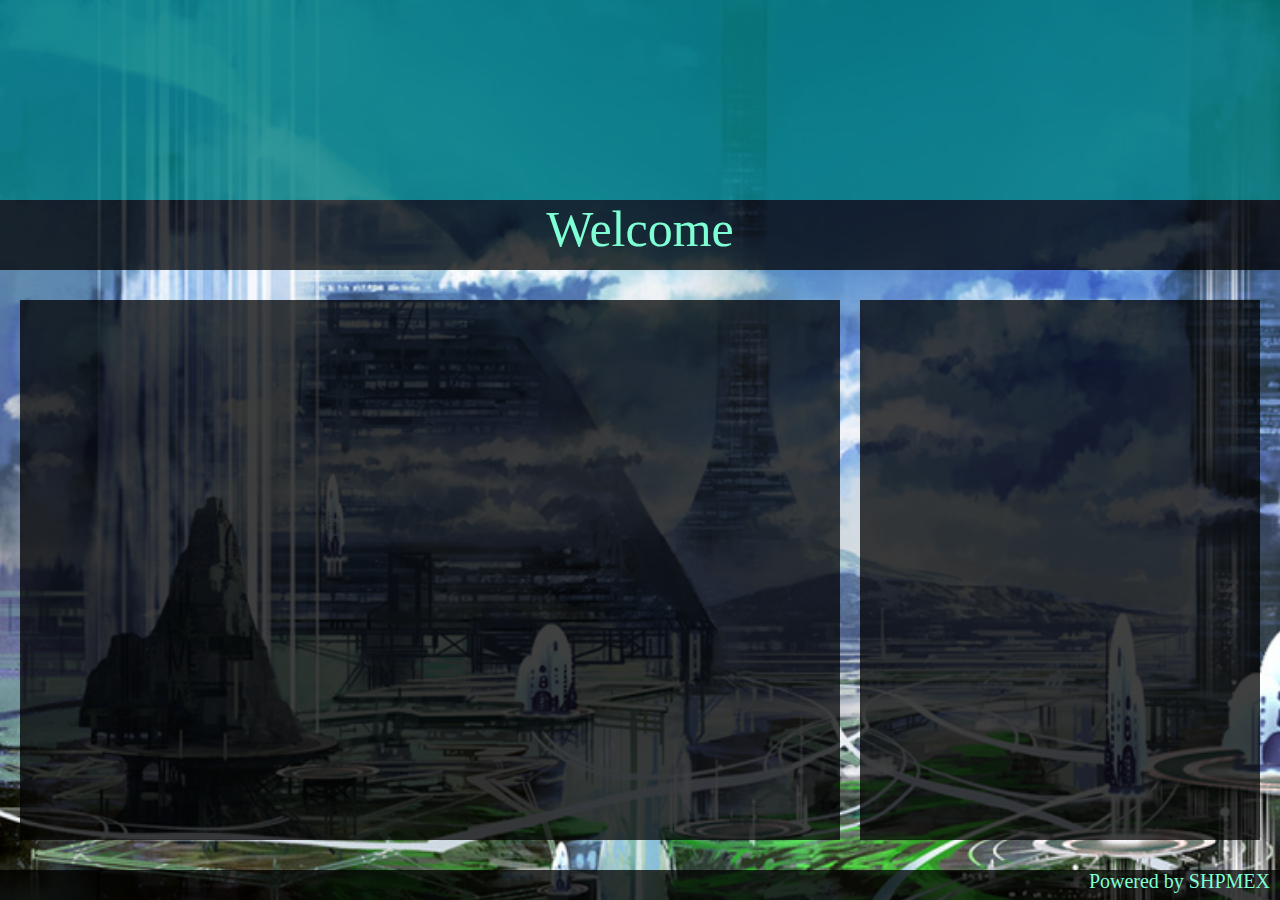
==== index.html @ 1274a209 "2019031603" ====
<!DOCTYPE html>
<html>
	<head>
		<meta charset="utf-8" />
		<link rel="stylesheet" type="text/css" href="css/base-frame.css" />
		<link rel="stylesheet" type="text/css" href="css/index.css" />
		<title>The Blog of SHPMEX</title>
	</head>
	<body background="img/sci-fi_bg1.jpg">
		<embed src="sound/WelcomeToTheBlogOfShpmex.wav"></embed>
		<div class="personal_info">
			
		</div>
		<div class="top_bar">
			<p id="welcome">Welcome</p>
		</div>
		<div class="right_bar">
			
		</div>
		<div class="content">
			
		</div>
		<div class="bottom_bar">
			<ul class="bottom_bar">
				<li><p class="bottom_bar">Powered by SHPMEX</p>
			</ul>
		</div>
	</body>
</html>
---- css/base-frame.css ----
body{
	background-repeat: no-repeat;
	background-size: cover;
	margin: 0;
}

h1{
	text-align: center;
	font-size: 56px;
	color: aquamarine;
}

.personal_info{
	margin: 0;
	height: 200px;
	width: 100%;
	background-color: rgba(0,128,128,0.8);
}

.top_bar{
	margin-top: 0px;
	margin-left: 0px;
	margin-right: 0px;
	background-color: rgba(0,0,0,0.75);
	height: 70px;
}

.right_bar{
	margin: 0;
	width: 400px;
	height: 100% - 200px;
	position: absolute;
	right: 20px;
	top: 300px;
	bottom: 60px;
	background-color: rgba(0,0,0,0.75);
}

.content{
	margin: 0;
	position: absolute;
	left: 20px;
	right: 440px;
	top: 300px;
	bottom: 60px;
	background-color: rgba(0,0,0,0.75);
	width: 100% - 460px;
	height: 100% - 200px;
}

div.bottom_bar{
	margin: 0;
	padding: 0;
	margin-left: 0;
	margin-right: 0;
	height: 30px;
	background-color: rgba(0,0,0,0.75);
	position: absolute;
	bottom: 0px;
	width: 100%;
}

ul.bottom_bar{
	list-style: none;
	margin: auto 10px;
	padding: 0;
	float: right;
}

p.bottom_bar{
	margin: auto;
	color: aquamarine;
	font-family: "comic sans ms";
	font-size: 20px;
}

embed{
	margin: 0;
	height: 0;
	width: 0;
	position: absolute;
	left: 0;
	top: 0;
}
---- css/index.css ----
#welcome{
	text-align: center;
	margin: 0;
	font-family: "comic sans ms";
	font-size: 50px;
	color: aquamarine;
}
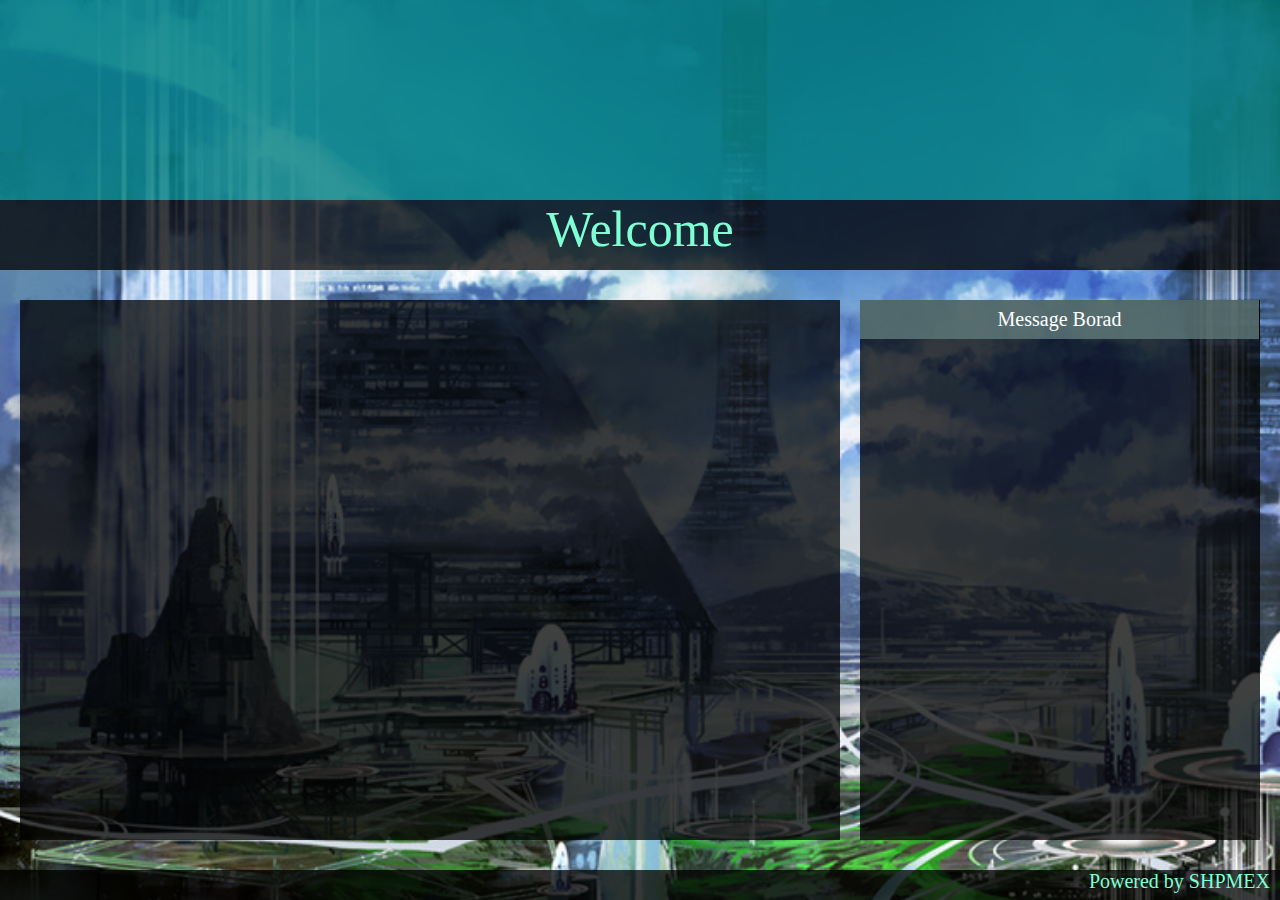
==== commit 17933599: "2019031604" ====
--- a/index.html
+++ b/index.html
@@ -7,7 +7,6 @@
 		<title>The Blog of SHPMEX</title>
 	</head>
 	<body background="img/sci-fi_bg1.jpg">
-		<embed src="sound/WelcomeToTheBlogOfShpmex.wav"></embed>
 		<div class="personal_info">
 			
 		</div>
@@ -15,7 +14,9 @@
 			<p id="welcome">Welcome</p>
 		</div>
 		<div class="right_bar">
-			
+			<ul id="operations">
+				<li><a href="message.html">Message Borad</a></li>
+			</ul>
 		</div>
 		<div class="content">
 			
@@ -26,4 +27,5 @@
 			</ul>
 		</div>
 	</body>
+	<embed src="sound/WelcomeToTheBlogOfShpmex.wav"></embed>
 </html>
--- a/css/base-frame.css
+++ b/css/base-frame.css
@@ -79,6 +79,6 @@
 	height: 0;
 	width: 0;
 	position: absolute;
-	left: 0;
-	top: 0;
+	left: -1000px;
+	bottom: -1000px;
 }--- a/css/index.css
+++ b/css/index.css
@@ -4,4 +4,31 @@
 	font-family: "comic sans ms";
 	font-size: 50px;
 	color: aquamarine;
+}
+
+#operations,#operations li{
+	list-style: none;
+	margin: 0;
+	padding: 0;
+}
+
+#operations li{
+	
+}
+
+#operations li a {
+	display:block; /* 将链接设为块级元素 */
+	text-align: center;
+	padding:8px 50px; /* 设置内边距 */
+	background:rgba(100,128,128,0.75); /* 设置背景色 */
+	color:#fff; /* 设置文字颜色 */
+	font-family: "comic sans ms";
+	font-size: 20px;
+	text-decoration:none; /* 去掉下划线 */
+	border-right:1px solid #000; /* 在左侧加上分隔线 */
+}
+
+#operations li a:hover {
+	background:#146C9C; /* 变换背景色 */
+	color:#fff; /* 变换文字颜色 */
 }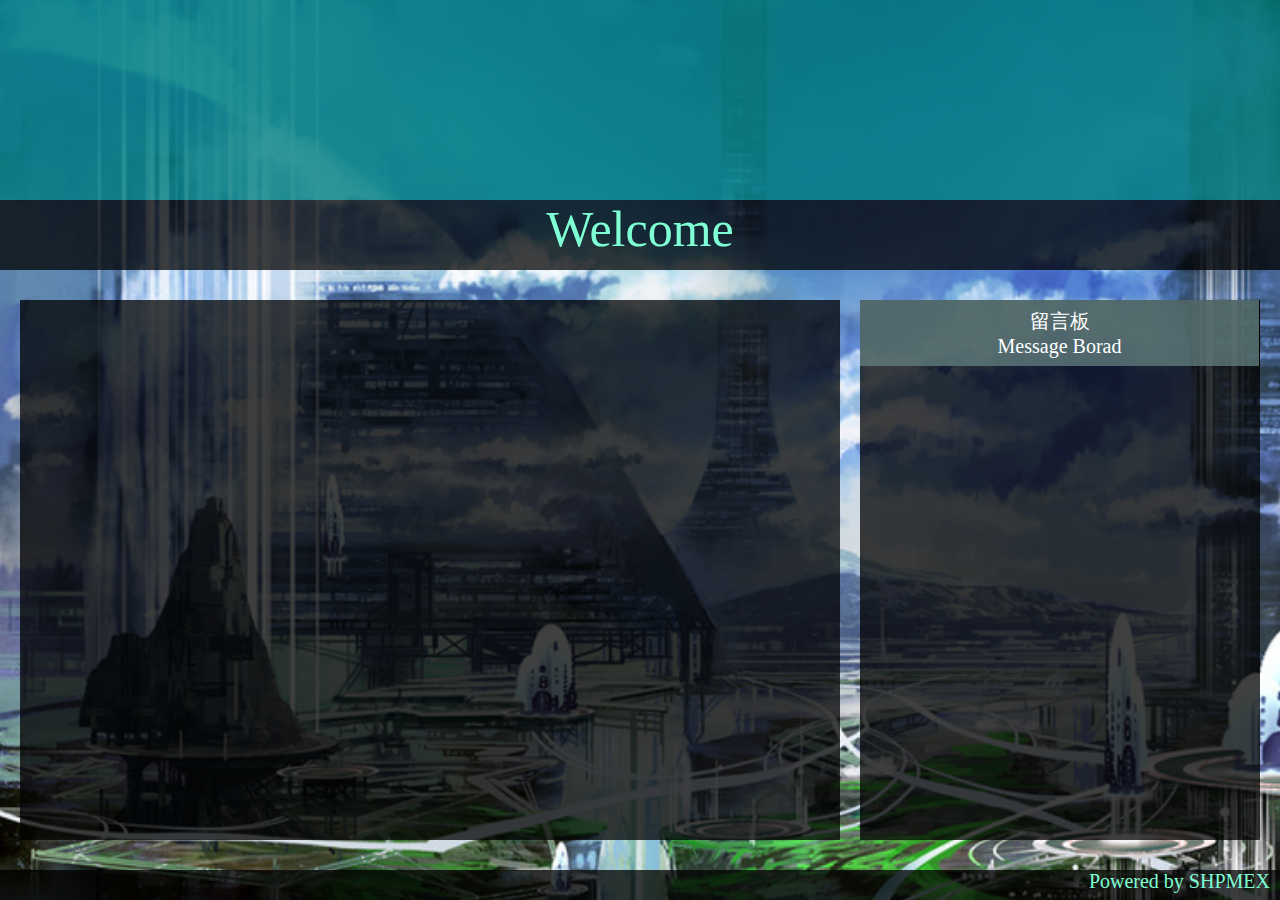
==== commit 30af6d98: "2019031605" ====
--- a/index.html
+++ b/index.html
@@ -15,7 +15,7 @@
 		</div>
 		<div class="right_bar">
 			<ul id="operations">
-				<li><a href="message.html">Message Borad</a></li>
+				<li><a href="message.html">留言板<br />Message Borad</a></li>
 			</ul>
 		</div>
 		<div class="content">
--- a/css/base-frame.css
+++ b/css/base-frame.css
@@ -81,4 +81,31 @@
 	position: absolute;
 	left: -1000px;
 	bottom: -1000px;
+}
+
+#operations,#operations li{
+	list-style: none;
+	margin: 0;
+	padding: 0;
+}
+
+#operations li{
+	
+}
+
+#operations li a {
+	display:block; /* 将链接设为块级元素 */
+	text-align: center;
+	padding:8px 50px; /* 设置内边距 */
+	background:rgba(100,128,128,0.75); /* 设置背景色 */
+	color:#fff; /* 设置文字颜色 */
+	font-family: "comic sans ms";
+	font-size: 20px;
+	text-decoration:none; /* 去掉下划线 */
+	border-right:1px solid #000; /* 在左侧加上分隔线 */
+}
+
+#operations li a:hover {
+	background:#146C9C; /* 变换背景色 */
+	color:#fff; /* 变换文字颜色 */
 }--- a/css/index.css
+++ b/css/index.css
@@ -4,31 +4,4 @@
 	font-family: "comic sans ms";
 	font-size: 50px;
 	color: aquamarine;
-}
-
-#operations,#operations li{
-	list-style: none;
-	margin: 0;
-	padding: 0;
-}
-
-#operations li{
-	
-}
-
-#operations li a {
-	display:block; /* 将链接设为块级元素 */
-	text-align: center;
-	padding:8px 50px; /* 设置内边距 */
-	background:rgba(100,128,128,0.75); /* 设置背景色 */
-	color:#fff; /* 设置文字颜色 */
-	font-family: "comic sans ms";
-	font-size: 20px;
-	text-decoration:none; /* 去掉下划线 */
-	border-right:1px solid #000; /* 在左侧加上分隔线 */
-}
-
-#operations li a:hover {
-	background:#146C9C; /* 变换背景色 */
-	color:#fff; /* 变换文字颜色 */
 }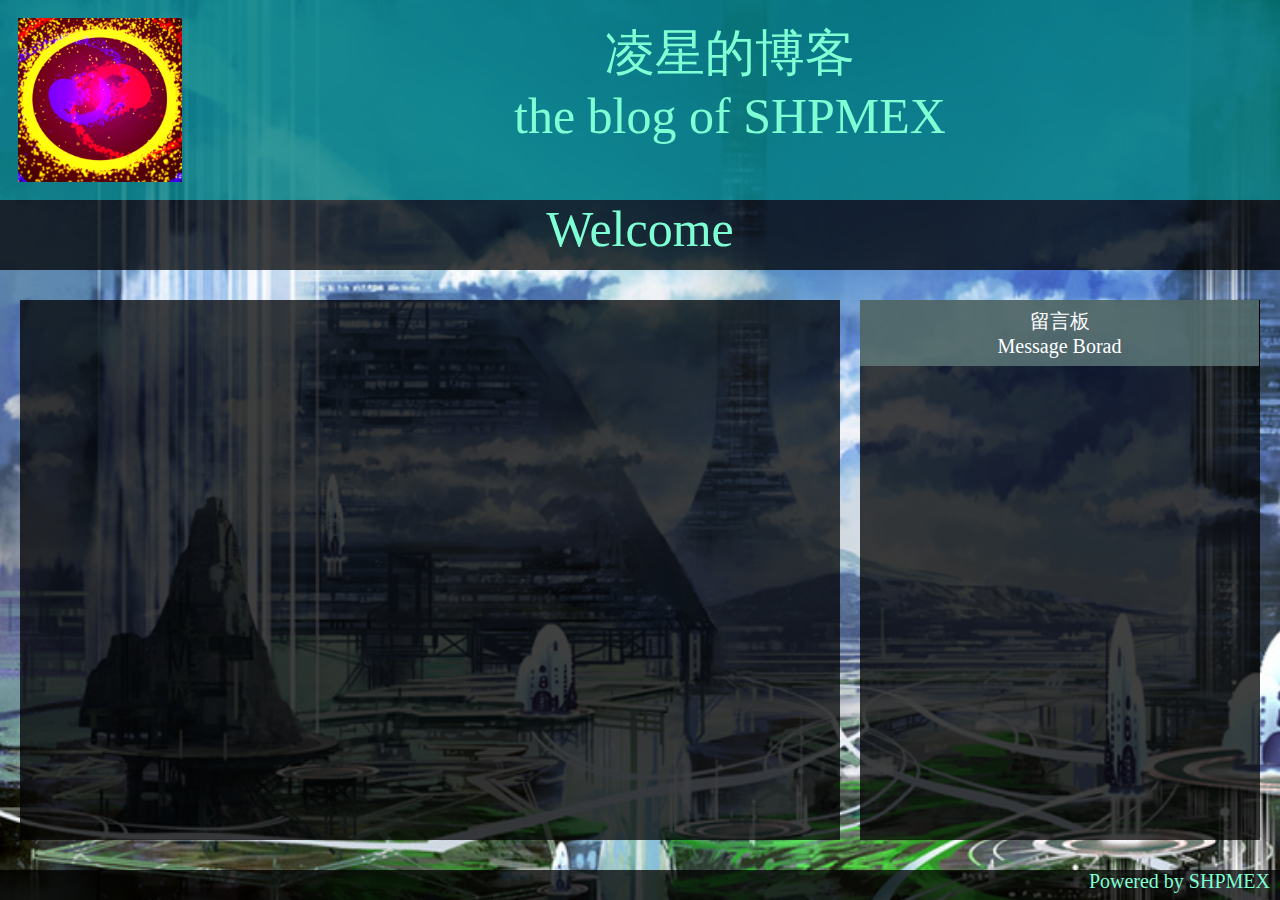
==== commit fbad3b27: "2019031606" ====
--- a/index.html
+++ b/index.html
@@ -8,7 +8,8 @@
 	</head>
 	<body background="img/sci-fi_bg1.jpg">
 		<div class="personal_info">
-			
+			<img id="profilePhoto" src="img/IdIconA.png" />
+			<p id="profileName">凌星的博客<br />the blog of SHPMEX</p>
 		</div>
 		<div class="top_bar">
 			<p id="welcome">Welcome</p>
--- a/css/base-frame.css
+++ b/css/base-frame.css
@@ -106,6 +106,29 @@
 }
 
 #operations li a:hover {
-	background:#146C9C; /* 变换背景色 */
-	color:#fff; /* 变换文字颜色 */
+	background-image: url(../img/button_hover01.png);
+	background-color: rgba(0,128,128,0.75);
+	background-repeat-x: none;
+	background-repeat-y: none;
+	background-size: contain;
+	color:#CFF; /* 变换文字颜色 */
+}
+
+#profilePhoto{
+	margin: 18px 18px;
+	height: 164px;
+	width: 164px;
+	float: left;
+	size: stretch;
+}
+
+#profileName{
+	margin: 0;
+	height: 200px;
+	padding: 20px;
+	text-align: center;
+	vertical-align: middle;
+	font-family: "franklin gothic book";
+	font-size: 50px;
+	color: aquamarine;
 }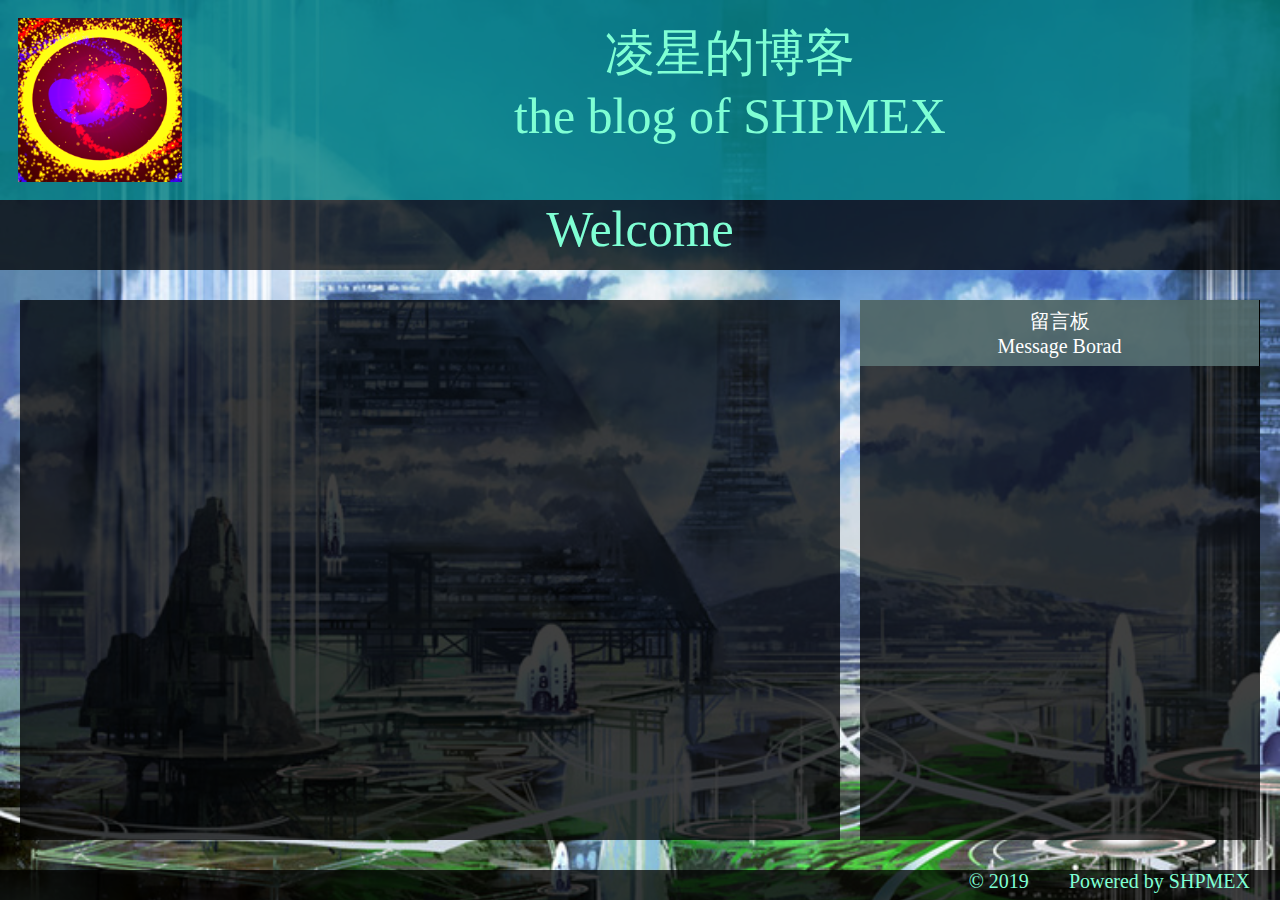
==== commit 3bc9ef87: "2019031607" ====
--- a/index.html
+++ b/index.html
@@ -2,9 +2,10 @@
 <html>
 	<head>
 		<meta charset="utf-8" />
+		<link rel="shortcut icon" type="image/x-icon" href="img/IDICONA_Plat.ico" />
 		<link rel="stylesheet" type="text/css" href="css/base-frame.css" />
 		<link rel="stylesheet" type="text/css" href="css/index.css" />
-		<title>The Blog of SHPMEX</title>
+		<title>凌星的博客  The Blog of SHPMEX</title>
 	</head>
 	<body background="img/sci-fi_bg1.jpg">
 		<div class="personal_info">
@@ -25,6 +26,7 @@
 		<div class="bottom_bar">
 			<ul class="bottom_bar">
 				<li><p class="bottom_bar">Powered by SHPMEX</p>
+				<li><p class="bottom_bar">© 2019</p></li>
 			</ul>
 		</div>
 	</body>
--- a/css/base-frame.css
+++ b/css/base-frame.css
@@ -64,7 +64,11 @@
 	list-style: none;
 	margin: auto 10px;
 	padding: 0;
+}
+
+.bottom_bar li{
 	float: right;
+	padding: 0 20px;
 }
 
 p.bottom_bar{
@@ -72,6 +76,7 @@
 	color: aquamarine;
 	font-family: "comic sans ms";
 	font-size: 20px;
+	display: block;
 }
 
 embed{
